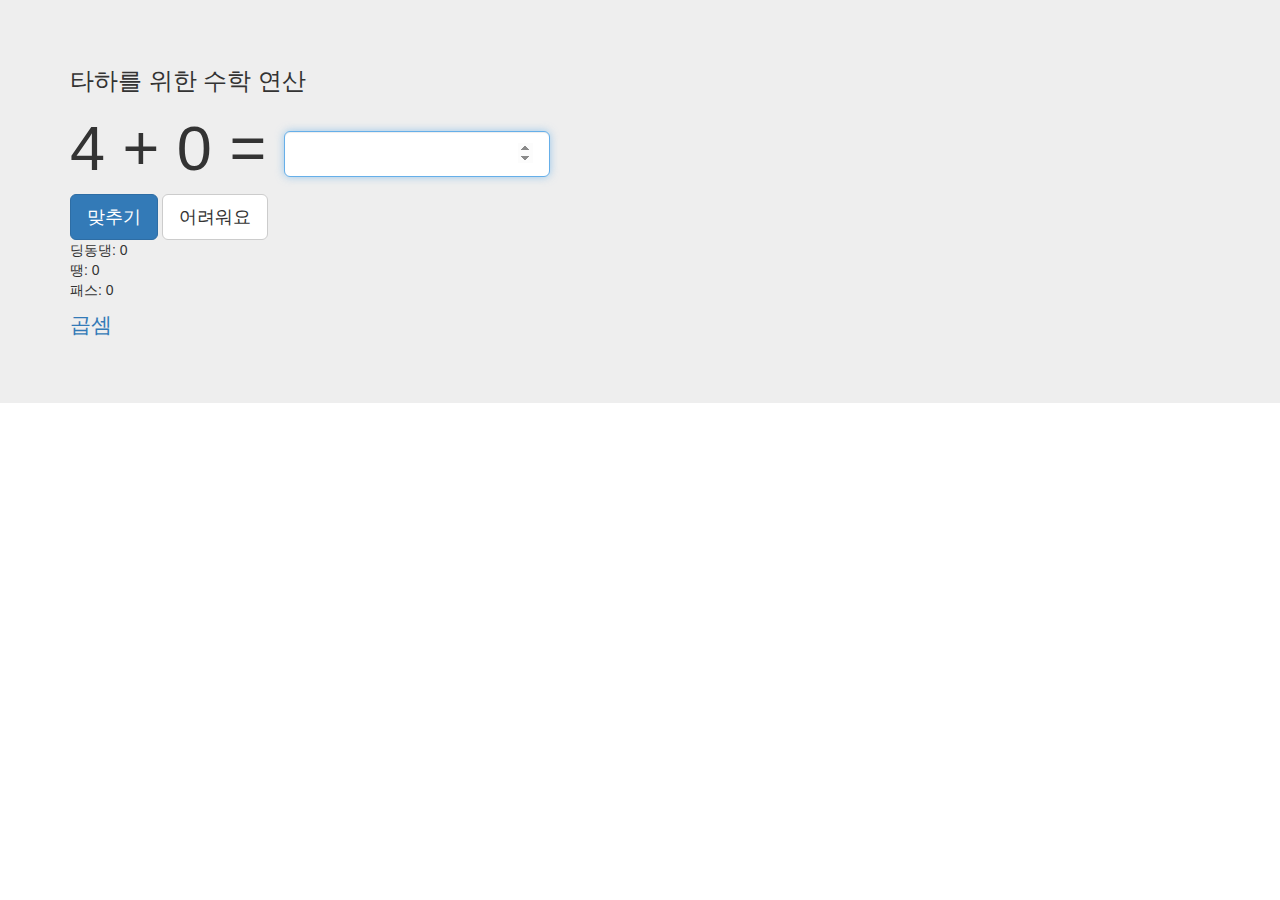
==== addition.html @ bcca0817 "added js & css files" ====
<!DOCTYPE html>
<html>
<head>
  <title>Math</title>
  <meta name="viewport" content="width=device-width, initial-scale=1, maximum-scale=1, user-scalable=no">
  <link rel="stylesheet" href="https://maxcdn.bootstrapcdn.com/bootstrap/3.3.7/css/bootstrap.min.css" integrity="sha384-BVYiiSIFeK1dGmJRAkycuHAHRg32OmUcww7on3RYdg4Va+PmSTsz/K68vbdEjh4u" crossorigin="anonymous">
  <link rel="stylesheet" href="assets/css/quiz.css">
</head>
<body>
  <div class="jumbotron">
    <div class="container">
      <h3>타하를 위한 수학 연산</h3>
      <form class="form-inline">
        <h1>
          <span class="x">6</span> + <span class="y">6</span> = <input type="number" class="form-control input-lg answer" min="0" inputmode="numeric" pattern="\d*">
        </h1>

        <button class="btn btn-primary btn-lg challenge">맞추기</button>
        <button class="btn btn-default btn-lg skip" role="button">어려워요</button>
      </form>
      <ul class="list-unstyled">
        <li>딩동댕: <span class="correct_count"></span></li>
        <li>땡: <span class="incorrect_count"></span></li>
        <li>패스: <span class="skip_count"></span></li>
      </ul>

      <div>
        <p><a href="index.html">곱셈</a></p>
      </div>
    </div>
  </div>
  
  <div class="result_pannel">
    <center>
      <h1 class="result"></h1>
    <center>
  </div>

  <script src="https://code.jquery.com/jquery-1.12.4.min.js" integrity="sha256-ZosEbRLbNQzLpnKIkEdrPv7lOy9C27hHQ+Xp8a4MxAQ=" crossorigin="anonymous"></script>
  <script src="assets/js/quiz.js"></script>
  <script>
    var quiz = new Quiz({ type: 'addition' });
  </script>
</body>
</html>
---- assets/css/quiz.css ----
.result_pannel {
  display: none;
  position: fixed;
  top: 0;
  right: 0;
  bottom: 0;
  left: 0;
  z-index: 10;
}

.result {
  color: #fff;
  font-size: 100px;
}
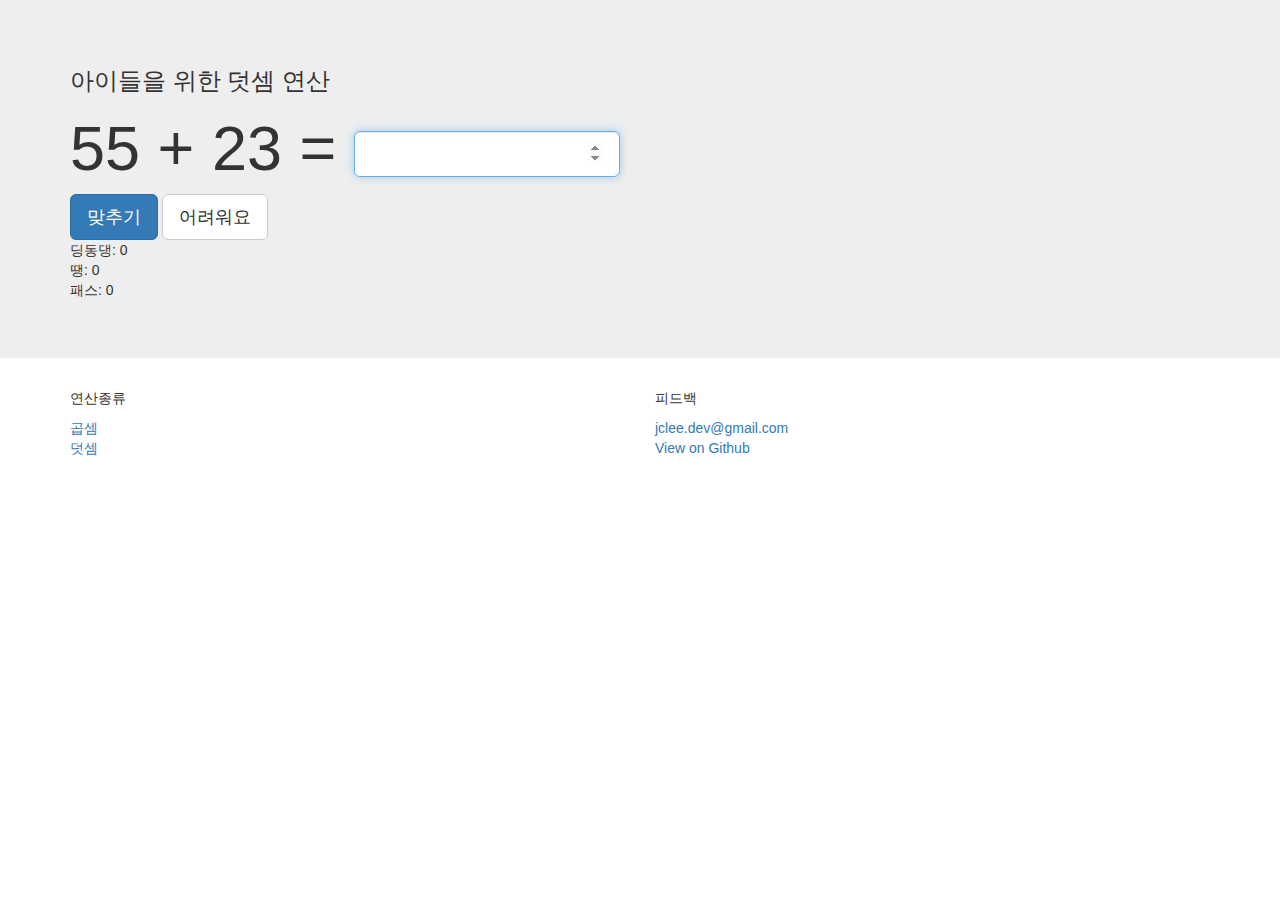
==== commit ec47d179: "added footer" ====
--- a/addition.html
+++ b/addition.html
@@ -1,7 +1,7 @@
 <!DOCTYPE html>
 <html>
 <head>
-  <title>Math</title>
+  <title>Math:Addition</title>
   <meta name="viewport" content="width=device-width, initial-scale=1, maximum-scale=1, user-scalable=no">
   <link rel="stylesheet" href="https://maxcdn.bootstrapcdn.com/bootstrap/3.3.7/css/bootstrap.min.css" integrity="sha384-BVYiiSIFeK1dGmJRAkycuHAHRg32OmUcww7on3RYdg4Va+PmSTsz/K68vbdEjh4u" crossorigin="anonymous">
   <link rel="stylesheet" href="assets/css/quiz.css">
@@ -9,7 +9,7 @@
 <body>
   <div class="jumbotron">
     <div class="container">
-      <h3>타하를 위한 수학 연산</h3>
+      <h3>아이들을 위한 덧셈 연산</h3>
       <form class="form-inline">
         <h1>
           <span class="x">6</span> + <span class="y">6</span> = <input type="number" class="form-control input-lg answer" min="0" inputmode="numeric" pattern="\d*">
@@ -23,10 +23,6 @@
         <li>땡: <span class="incorrect_count"></span></li>
         <li>패스: <span class="skip_count"></span></li>
       </ul>
-
-      <div>
-        <p><a href="index.html">곱셈</a></p>
-      </div>
     </div>
   </div>
   
@@ -36,6 +32,27 @@
     <center>
   </div>
 
+  <div class="footer">
+    <div class="container">
+      <div class="row">
+        <div class="col-xs-6">
+          <p>연산종류</p>
+          <ul class="list-unstyled">
+            <li><a href="index.html">곱셈</a></li>
+            <li><a href="addition.html">덧셈</a></li>
+          </ul>
+        </div>
+        <div class="col-xs-6">
+          <p>피드백</p>
+          <ul class="list-unstyled">
+            <li><a href="mailto:jclee.dev@gmail.com" target="_top">jclee.dev@gmail.com</a></li>
+            <li><a href="https://github.com/afrobambacar/math-quiz-for-kids">View on Github</a></li>
+          </ul>
+        </div>
+      </div>
+    </div>
+  </div>
+
   <script src="https://code.jquery.com/jquery-1.12.4.min.js" integrity="sha256-ZosEbRLbNQzLpnKIkEdrPv7lOy9C27hHQ+Xp8a4MxAQ=" crossorigin="anonymous"></script>
   <script src="assets/js/quiz.js"></script>
   <script>
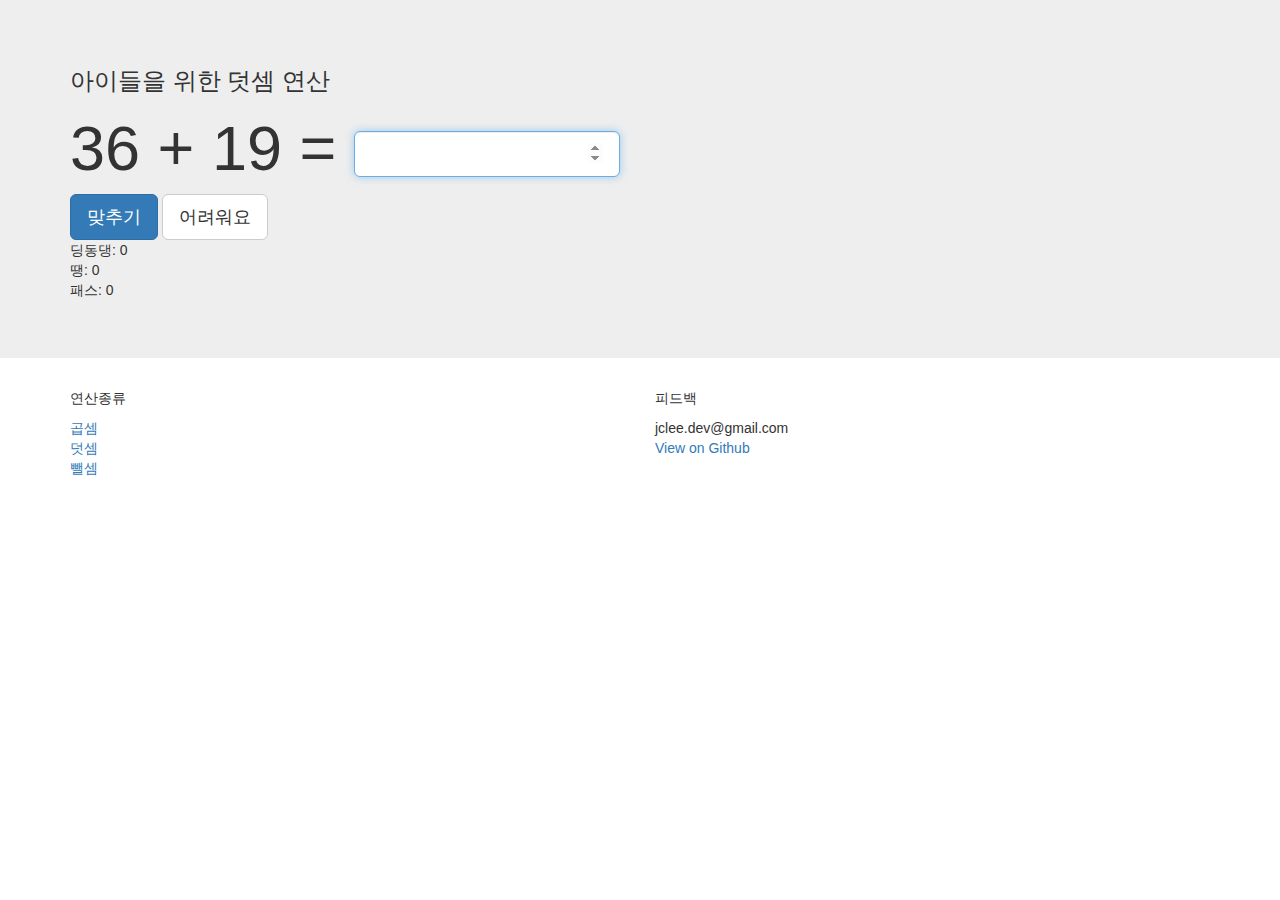
==== commit af826ed0: "dd" ====
--- a/addition.html
+++ b/addition.html
@@ -1,7 +1,7 @@
 <!DOCTYPE html>
 <html>
 <head>
-  <title>Math:Addition</title>
+  <title>아빠수학</title>
   <meta name="viewport" content="width=device-width, initial-scale=1, maximum-scale=1, user-scalable=no">
   <link rel="stylesheet" href="https://maxcdn.bootstrapcdn.com/bootstrap/3.3.7/css/bootstrap.min.css" integrity="sha384-BVYiiSIFeK1dGmJRAkycuHAHRg32OmUcww7on3RYdg4Va+PmSTsz/K68vbdEjh4u" crossorigin="anonymous">
   <link rel="stylesheet" href="assets/css/quiz.css">
@@ -40,12 +40,13 @@
           <ul class="list-unstyled">
             <li><a href="index.html">곱셈</a></li>
             <li><a href="addition.html">덧셈</a></li>
+            <li><a href="subtraction.html">뺄셈</a></li>
           </ul>
         </div>
         <div class="col-xs-6">
           <p>피드백</p>
           <ul class="list-unstyled">
-            <li><a href="mailto:jclee.dev@gmail.com" target="_top">jclee.dev@gmail.com</a></li>
+            <li>jclee.dev@gmail.com</li>
             <li><a href="https://github.com/afrobambacar/math-quiz-for-kids">View on Github</a></li>
           </ul>
         </div>
@@ -53,10 +54,20 @@
     </div>
   </div>
 
-  <script src="https://code.jquery.com/jquery-1.12.4.min.js" integrity="sha256-ZosEbRLbNQzLpnKIkEdrPv7lOy9C27hHQ+Xp8a4MxAQ=" crossorigin="anonymous"></script>
+  <script src="assets/js/libs/jquery.js"></script>
+  <script src="assets/js/libs/underscore.js"></script>
+  <script src="assets/js/libs/backbone.js"></script>
   <script src="assets/js/quiz.js"></script>
   <script>
     var quiz = new Quiz({ type: 'addition' });
   </script>
+  <script async src="https://www.googletagmanager.com/gtag/js?id=UA-113412341-1"></script>
+  <script>
+    window.dataLayer = window.dataLayer || [];
+    function gtag(){dataLayer.push(arguments);}
+    gtag('js', new Date());
+
+    gtag('config', 'UA-113412341-1');
+  </script>
 </body>
 </html>